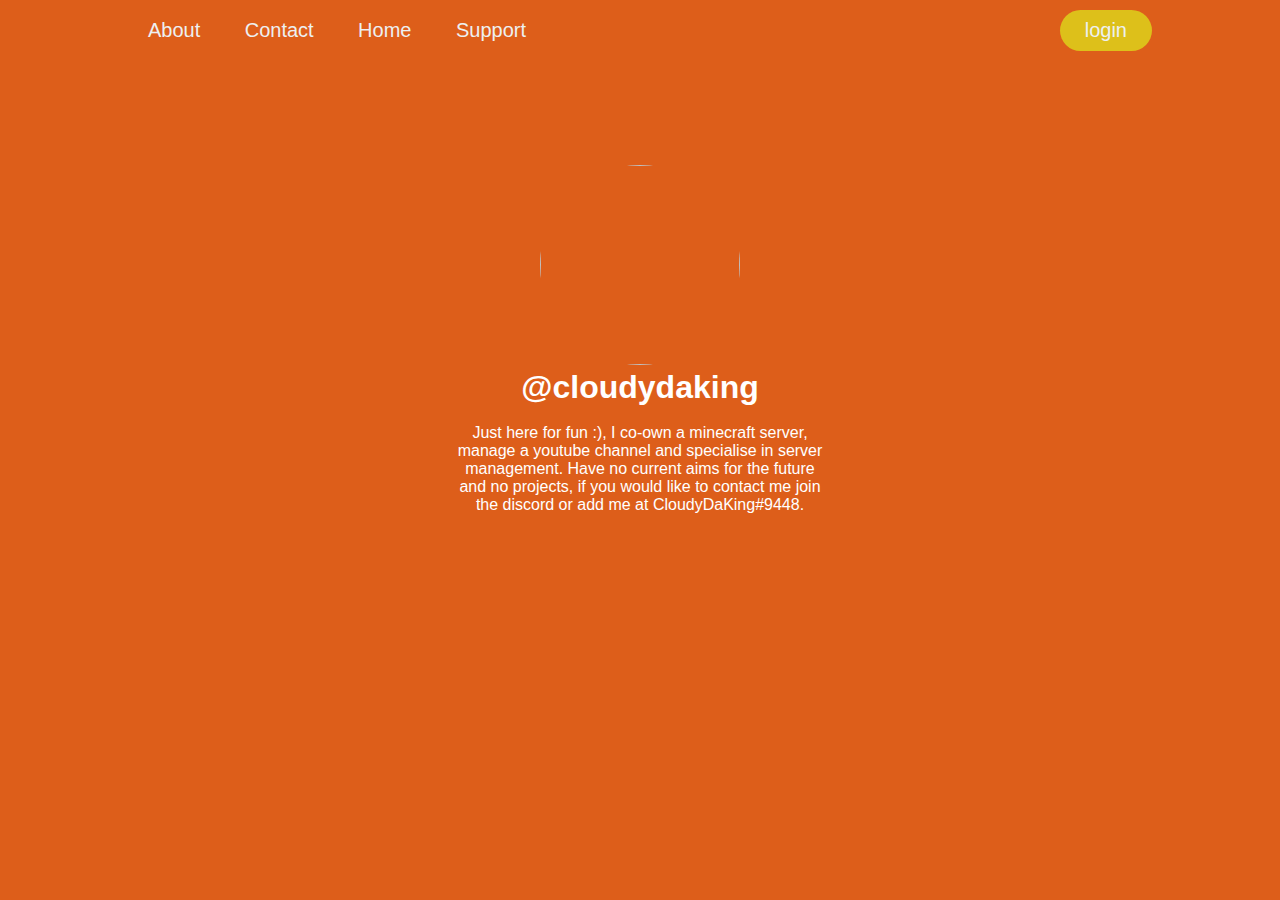
==== index.html @ 3d7da149 "Rename index.html.txt to index.html" ====
<!DOCTYPE html>
<html>

<head>
  <meta charset="utf-8">
  <meta name="viewport" content="width=device-width">
  <style>
@import url('https://fonts.googleapis.com/css2?family=Rubik:ital,wght@0,400;1,500&display=swap');
</style>
  <title>CloudyDaKing</title>
  <link href="style.css" rel="stylesheet" type="text/css" >
</head>

<body>
  <header>
    <nav>
      <ul class="nav__links">
        <li><a href="#">About</a></li>
        <li><a href="#">Contact</a></li>
        <li><a href="#">Home</a></li>
        <li><a href="#">Support</a></li>
      </ul>
    </nav>
    <a class="cta" href="#"><button> login</button></a>
  </header>
  <script src="script.js"></script>
  <div class="box">
    <img src="/Images/profile.jpeg" alt="" class="box-img">
  <h1> @cloudydaking </h1><br>
  <p>Just here for fun :), I co-own a minecraft server, manage a youtube channel and specialise in server management. Have no current aims for the future and no projects,  if you would like to contact me join the discord or add me at CloudyDaKing#9448.</p>
  </div>
  
  
</body>

</html>
---- style.css ----
*{
  box-sizing: border-box;
  margin: 0;
  padding: 0;
}

body {
 margin: 0;
 padding: 0;
 background: #dd5e1a;
 background-size: cover;
}

.box{
  width: 450px;
  padding: 40px;
  text-align: center;
  margin: auto;
  margin-top: 5%;
  color: white;
  font-family: 'rubiks', sans-serif
}

.box-img{
  border-radius: 50%;
  width: 200px;
  height: 200px;
}

  

li, a, button {
  font-family: "rubiks",sans-serif;
  font-weight: 500;
  color: #edf0f1;
  text-decoration: none;
  font-size: 20px;
}

header {
  display: flex;
  justify-content: space-between;
  align-items: center;
  padding: 10px 10%; 
  
  font-family: "rubiks", sans-serif;
}

.logo{
  width:100px;
  height: auto;
  cursor: pointer;
}

.nav__links {
  font-family: 'rubiks', sans-serif;
}

.nav__links li{
  display: inline-block;
  padding: 0px 20px;
}

.nav__links li a {
  transition: all 0.3s ease 0s
}

.nav__links li a:hover {
  color: #DD1A38;
}

button {
  padding: 9px 25px;
  background-color: rgba(221, 192, 26, 1);
  border: none;
  border-radius: 50px;
  cursor: pointer;
  transition: all 0.3s ease 0s;
}
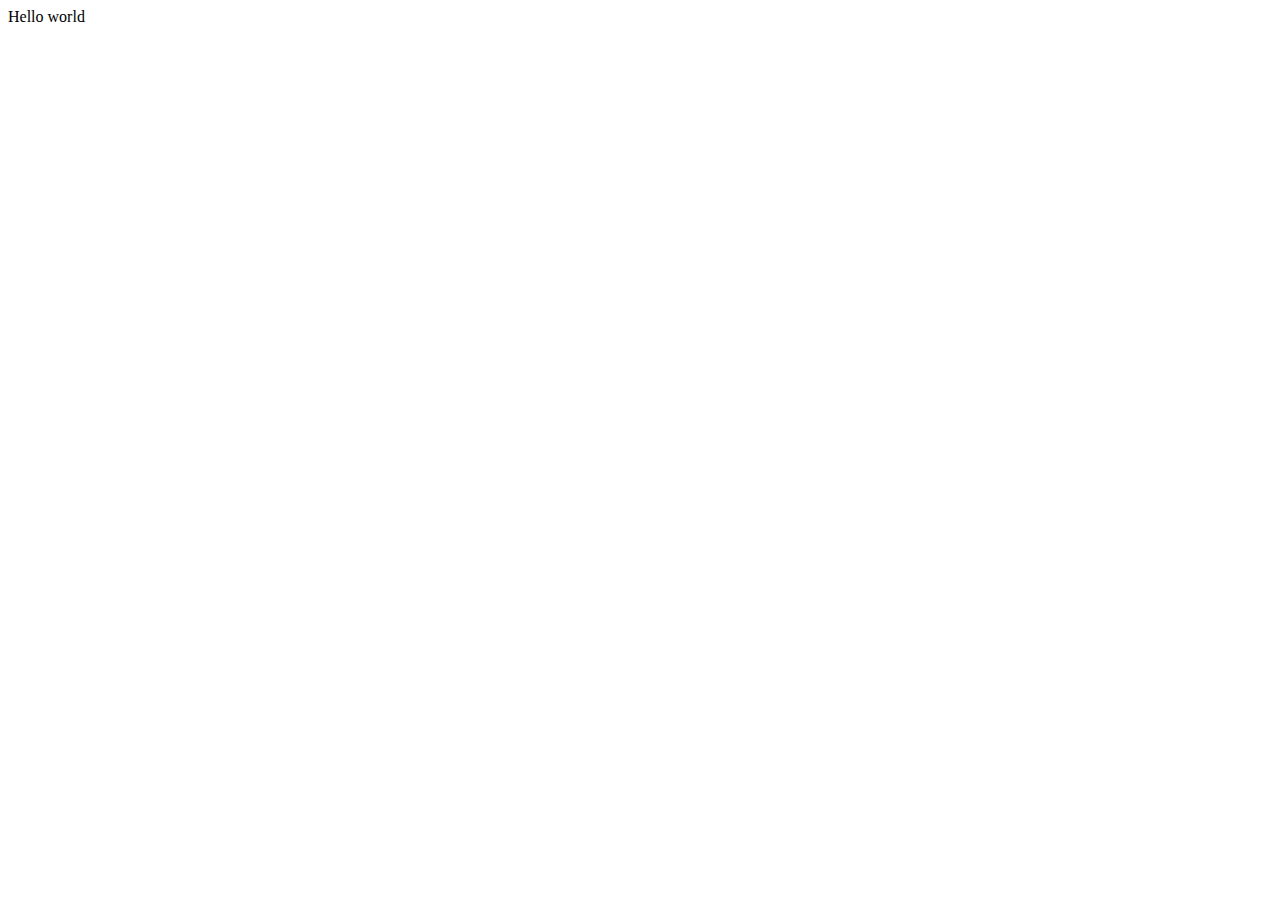
==== commit 096cc338: "Added images" ====
--- a/index.html
+++ b/index.html
@@ -4,33 +4,20 @@
 <head>
   <meta charset="utf-8">
   <meta name="viewport" content="width=device-width">
-  <style>
-@import url('https://fonts.googleapis.com/css2?family=Rubik:ital,wght@0,400;1,500&display=swap');
-</style>
-  <title>CloudyDaKing</title>
-  <link href="style.css" rel="stylesheet" type="text/css" >
+  <title>replit</title>
+  <link href="style.css" rel="stylesheet" type="text/css" />
 </head>
 
 <body>
-  <header>
-    <nav>
-      <ul class="nav__links">
-        <li><a href="#">About</a></li>
-        <li><a href="#">Contact</a></li>
-        <li><a href="#">Home</a></li>
-        <li><a href="#">Support</a></li>
-      </ul>
-    </nav>
-    <a class="cta" href="#"><button> login</button></a>
-  </header>
+  Hello world
   <script src="script.js"></script>
-  <div class="box">
-    <img src="/Images/profile.jpeg" alt="" class="box-img">
-  <h1> @cloudydaking </h1><br>
-  <p>Just here for fun :), I co-own a minecraft server, manage a youtube channel and specialise in server management. Have no current aims for the future and no projects,  if you would like to contact me join the discord or add me at CloudyDaKing#9448.</p>
-  </div>
-  
-  
+
+ <!--
+  This script places a badge on your repl's full-browser view back to your repl's cover
+  page. Try various colors for the theme: dark, light, red, orange, yellow, lime, green,
+  teal, blue, blurple, magenta, pink!
+  -->
+  <script src="https://replit.com/public/js/replit-badge.js" theme="blue" defer></script> 
 </body>
 
 </html>
--- a/style.css
+++ b/style.css
@@ -1,79 +1,4 @@
-*{
-  box-sizing: border-box;
-  margin: 0;
-  padding: 0;
+html, body {
+  height: 100%;
+  width: 100%;
 }
-
-body {
- margin: 0;
- padding: 0;
- background: #dd5e1a;
- background-size: cover;
-}
-
-.box{
-  width: 450px;
-  padding: 40px;
-  text-align: center;
-  margin: auto;
-  margin-top: 5%;
-  color: white;
-  font-family: 'rubiks', sans-serif
-}
-
-.box-img{
-  border-radius: 50%;
-  width: 200px;
-  height: 200px;
-}
-
-  
-
-li, a, button {
-  font-family: "rubiks",sans-serif;
-  font-weight: 500;
-  color: #edf0f1;
-  text-decoration: none;
-  font-size: 20px;
-}
-
-header {
-  display: flex;
-  justify-content: space-between;
-  align-items: center;
-  padding: 10px 10%; 
-  
-  font-family: "rubiks", sans-serif;
-}
-
-.logo{
-  width:100px;
-  height: auto;
-  cursor: pointer;
-}
-
-.nav__links {
-  font-family: 'rubiks', sans-serif;
-}
-
-.nav__links li{
-  display: inline-block;
-  padding: 0px 20px;
-}
-
-.nav__links li a {
-  transition: all 0.3s ease 0s
-}
-
-.nav__links li a:hover {
-  color: #DD1A38;
-}
-
-button {
-  padding: 9px 25px;
-  background-color: rgba(221, 192, 26, 1);
-  border: none;
-  border-radius: 50px;
-  cursor: pointer;
-  transition: all 0.3s ease 0s;
-}
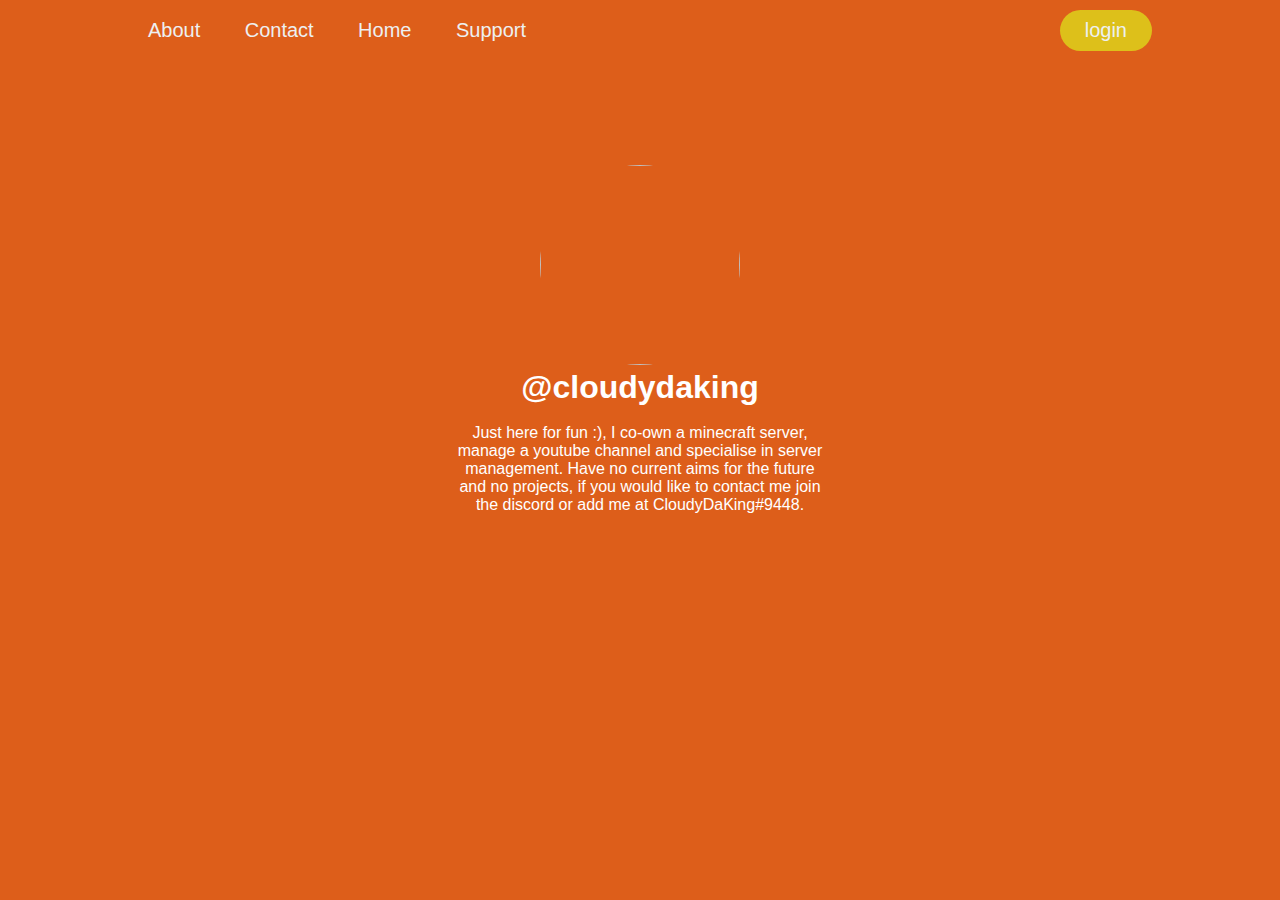
==== commit 3b00e2fa: "Fixes" ====
--- a/index.html
+++ b/index.html
@@ -4,20 +4,33 @@
 <head>
   <meta charset="utf-8">
   <meta name="viewport" content="width=device-width">
-  <title>replit</title>
-  <link href="style.css" rel="stylesheet" type="text/css" />
+  <style>
+@import url('https://fonts.googleapis.com/css2?family=Rubik:ital,wght@0,400;1,500&display=swap');
+</style>
+  <title>CloudyDaKing</title>
+  <link href="style.css" rel="stylesheet" type="text/css" >
 </head>
 
 <body>
-  Hello world
+  <header>
+    <nav>
+      <ul class="nav__links">
+        <li><a href="#">About</a></li>
+        <li><a href="#">Contact</a></li>
+        <li><a href="#">Home</a></li>
+        <li><a href="#">Support</a></li>
+      </ul>
+    </nav>
+    <a class="cta" href="#"><button> login</button></a>
+  </header>
   <script src="script.js"></script>
-
- <!--
-  This script places a badge on your repl's full-browser view back to your repl's cover
-  page. Try various colors for the theme: dark, light, red, orange, yellow, lime, green,
-  teal, blue, blurple, magenta, pink!
-  -->
-  <script src="https://replit.com/public/js/replit-badge.js" theme="blue" defer></script> 
+  <div class="box">
+    <img src="/Images/profile.jpeg" alt="" class="box-img">
+  <h1> @cloudydaking </h1><br>
+  <p>Just here for fun :), I co-own a minecraft server, manage a youtube channel and specialise in server management. Have no current aims for the future and no projects,  if you would like to contact me join the discord or add me at CloudyDaKing#9448.</p>
+  </div>
+  
+  
 </body>
 
 </html>
--- a/style.css
+++ b/style.css
@@ -1,4 +1,79 @@
-html, body {
-  height: 100%;
-  width: 100%;
+*{
+  box-sizing: border-box;
+  margin: 0;
+  padding: 0;
 }
+
+body {
+ margin: 0;
+ padding: 0;
+ background: #dd5e1a;
+ background-size: cover;
+}
+
+.box{
+  width: 450px;
+  padding: 40px;
+  text-align: center;
+  margin: auto;
+  margin-top: 5%;
+  color: white;
+  font-family: 'rubiks', sans-serif
+}
+
+.box-img{
+  border-radius: 50%;
+  width: 200px;
+  height: 200px;
+}
+
+  
+
+li, a, button {
+  font-family: "rubiks",sans-serif;
+  font-weight: 500;
+  color: #edf0f1;
+  text-decoration: none;
+  font-size: 20px;
+}
+
+header {
+  display: flex;
+  justify-content: space-between;
+  align-items: center;
+  padding: 10px 10%; 
+  
+  font-family: "rubiks", sans-serif;
+}
+
+.logo{
+  width:100px;
+  height: auto;
+  cursor: pointer;
+}
+
+.nav__links {
+  font-family: 'rubiks', sans-serif;
+}
+
+.nav__links li{
+  display: inline-block;
+  padding: 0px 20px;
+}
+
+.nav__links li a {
+  transition: all 0.3s ease 0s
+}
+
+.nav__links li a:hover {
+  color: #DD1A38;
+}
+
+button {
+  padding: 9px 25px;
+  background-color: rgba(221, 192, 26, 1);
+  border: none;
+  border-radius: 50px;
+  cursor: pointer;
+  transition: all 0.3s ease 0s;
+}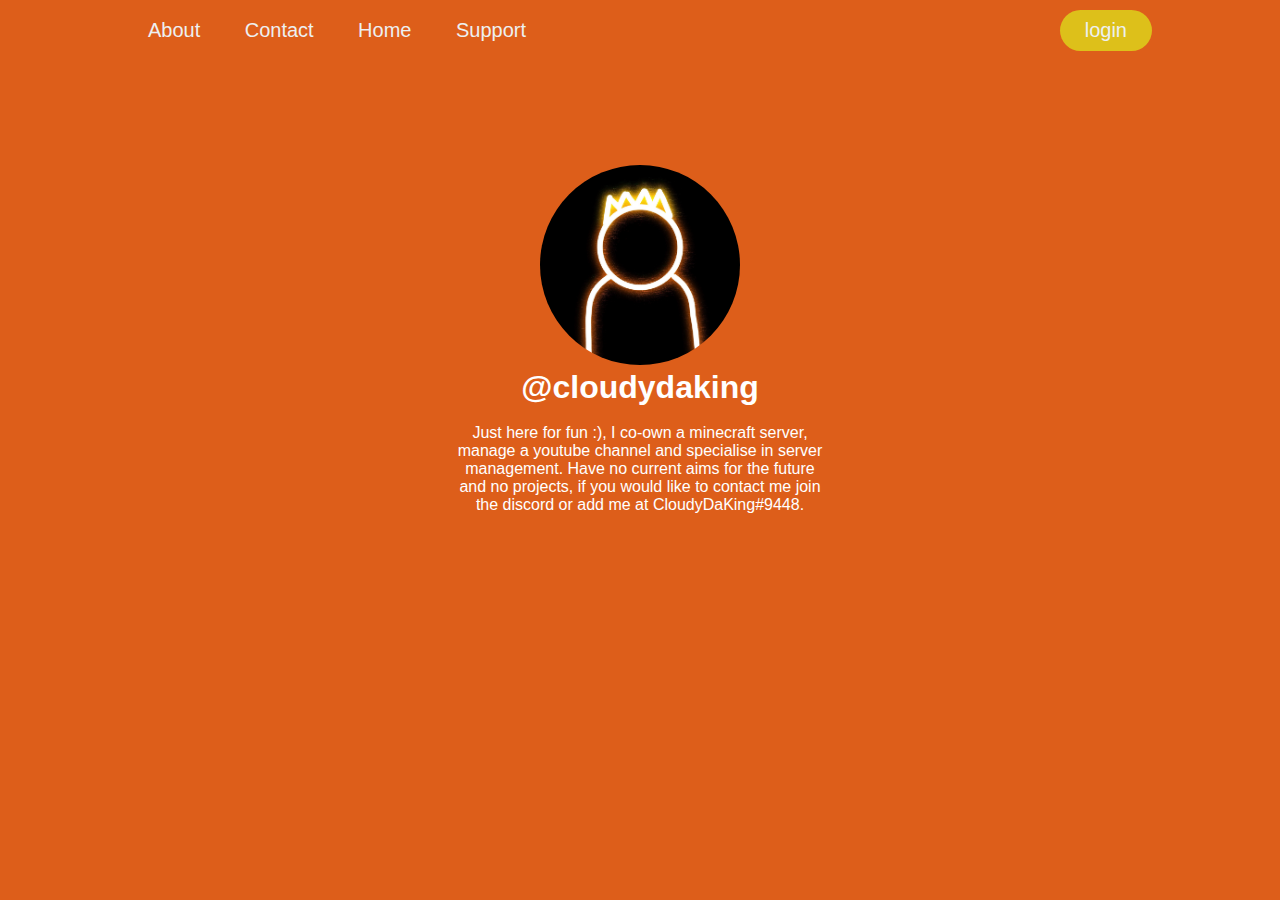
==== commit c0ba7200: "Update index.html" ====
--- a/index.html
+++ b/index.html
@@ -9,6 +9,7 @@
 </style>
   <title>CloudyDaKing</title>
   <link href="style.css" rel="stylesheet" type="text/css" >
+  <script async src="https://pagead2.googlesyndication.com/pagead/js/adsbygoogle.js?client=ca-pub-9028795173435420" crossorigin="anonymous"></script>
 </head>
 
 <body>
